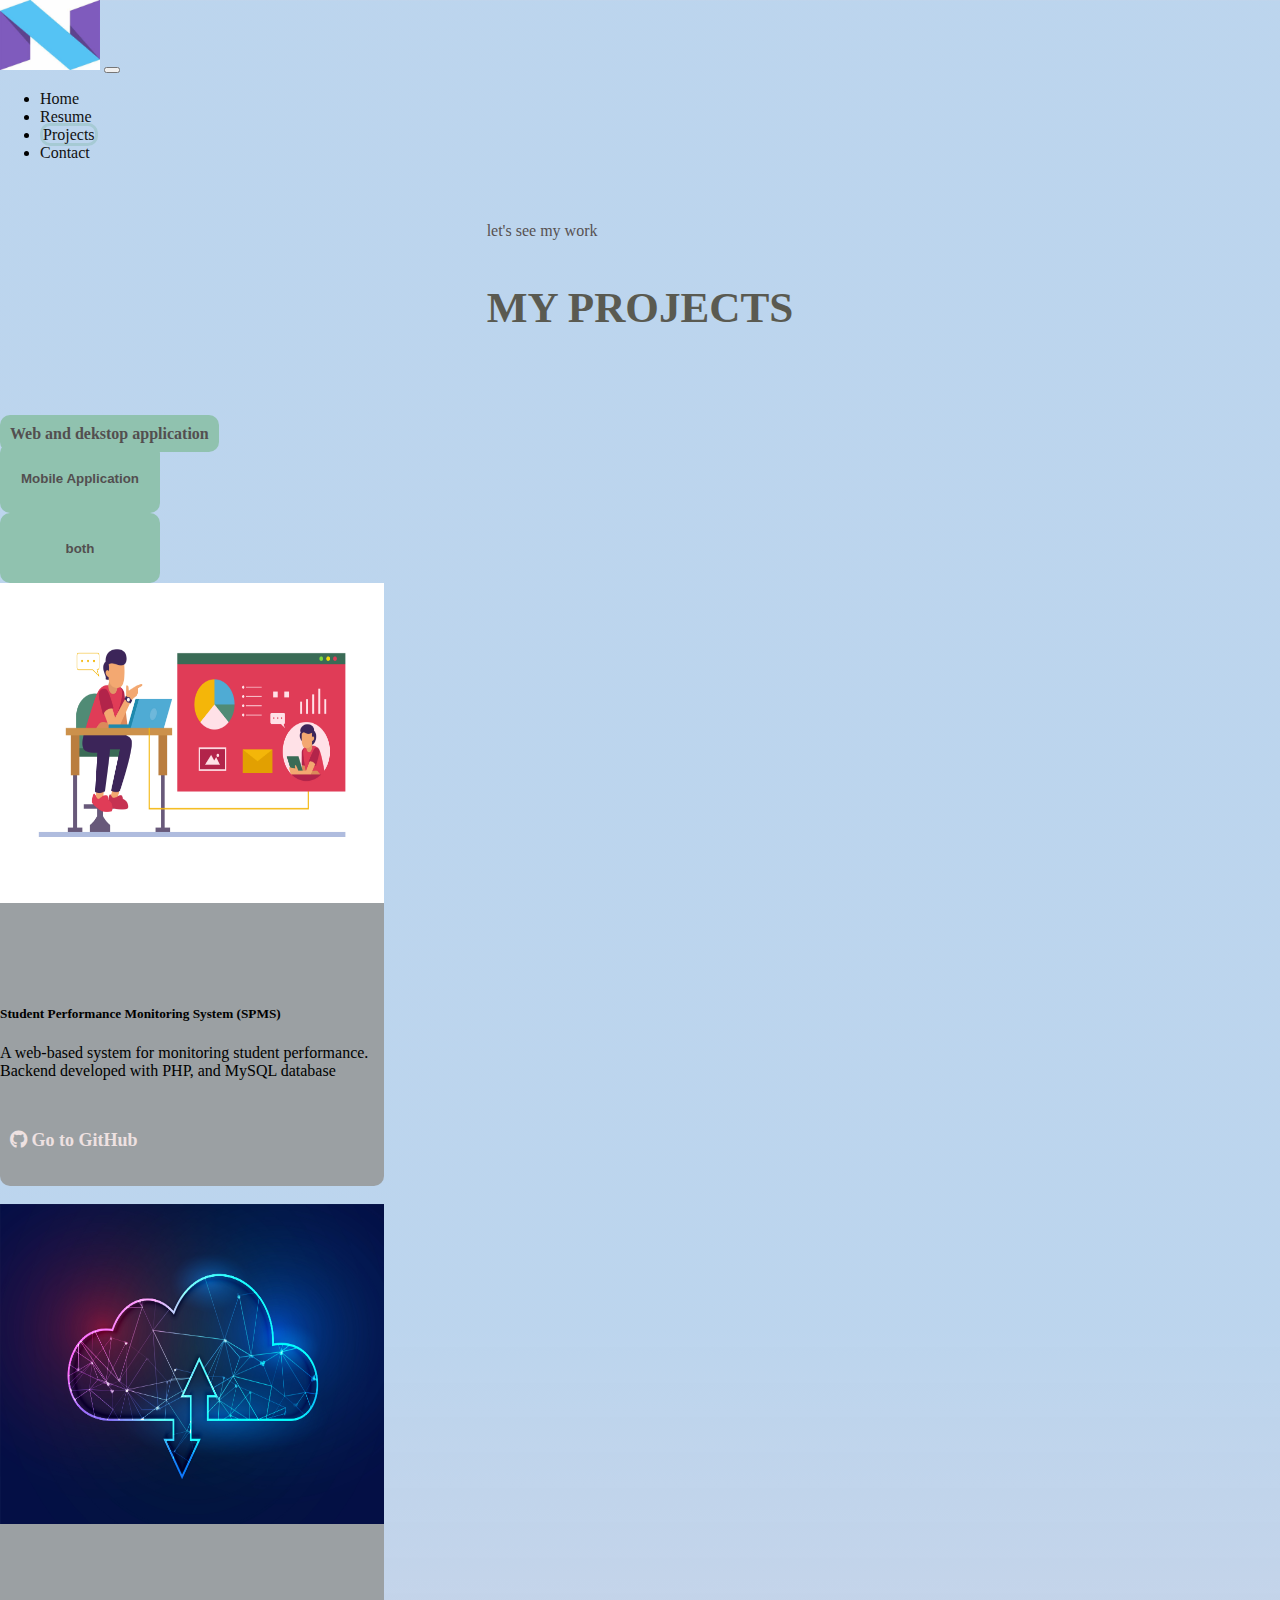
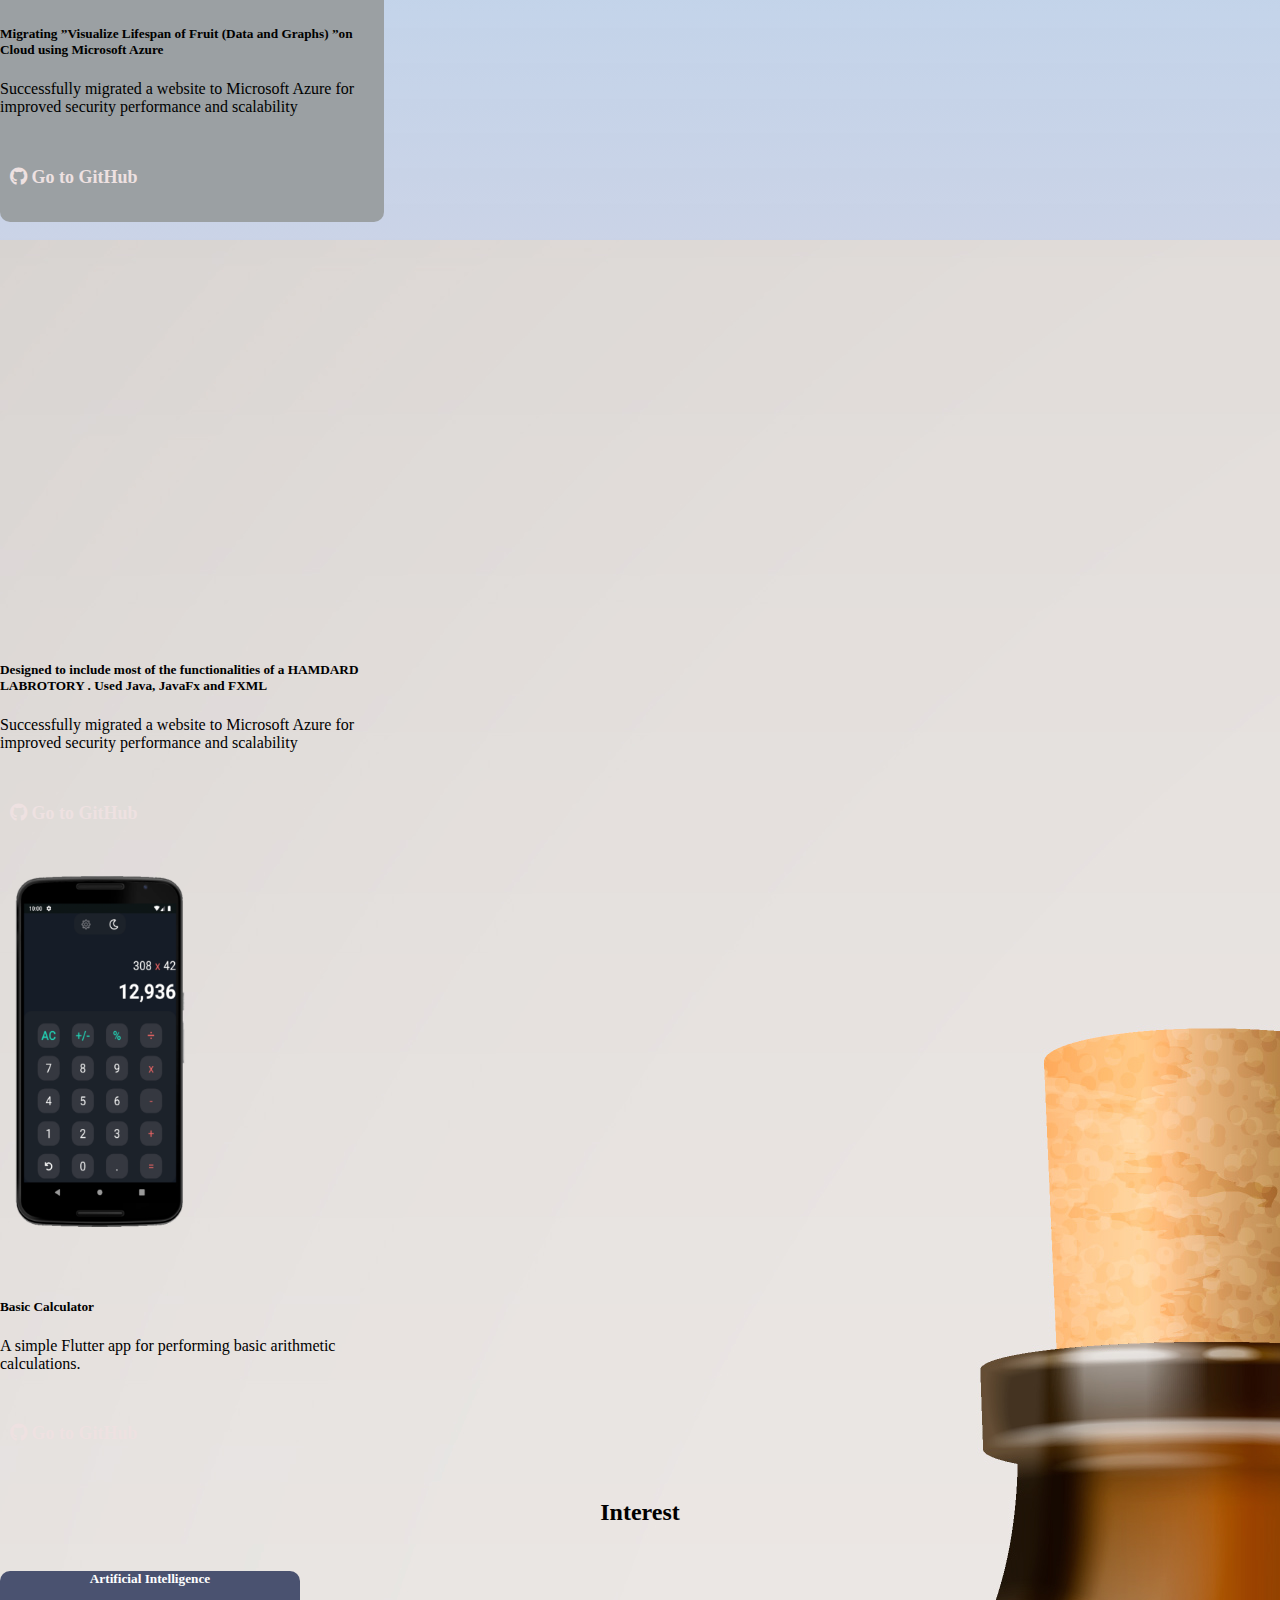
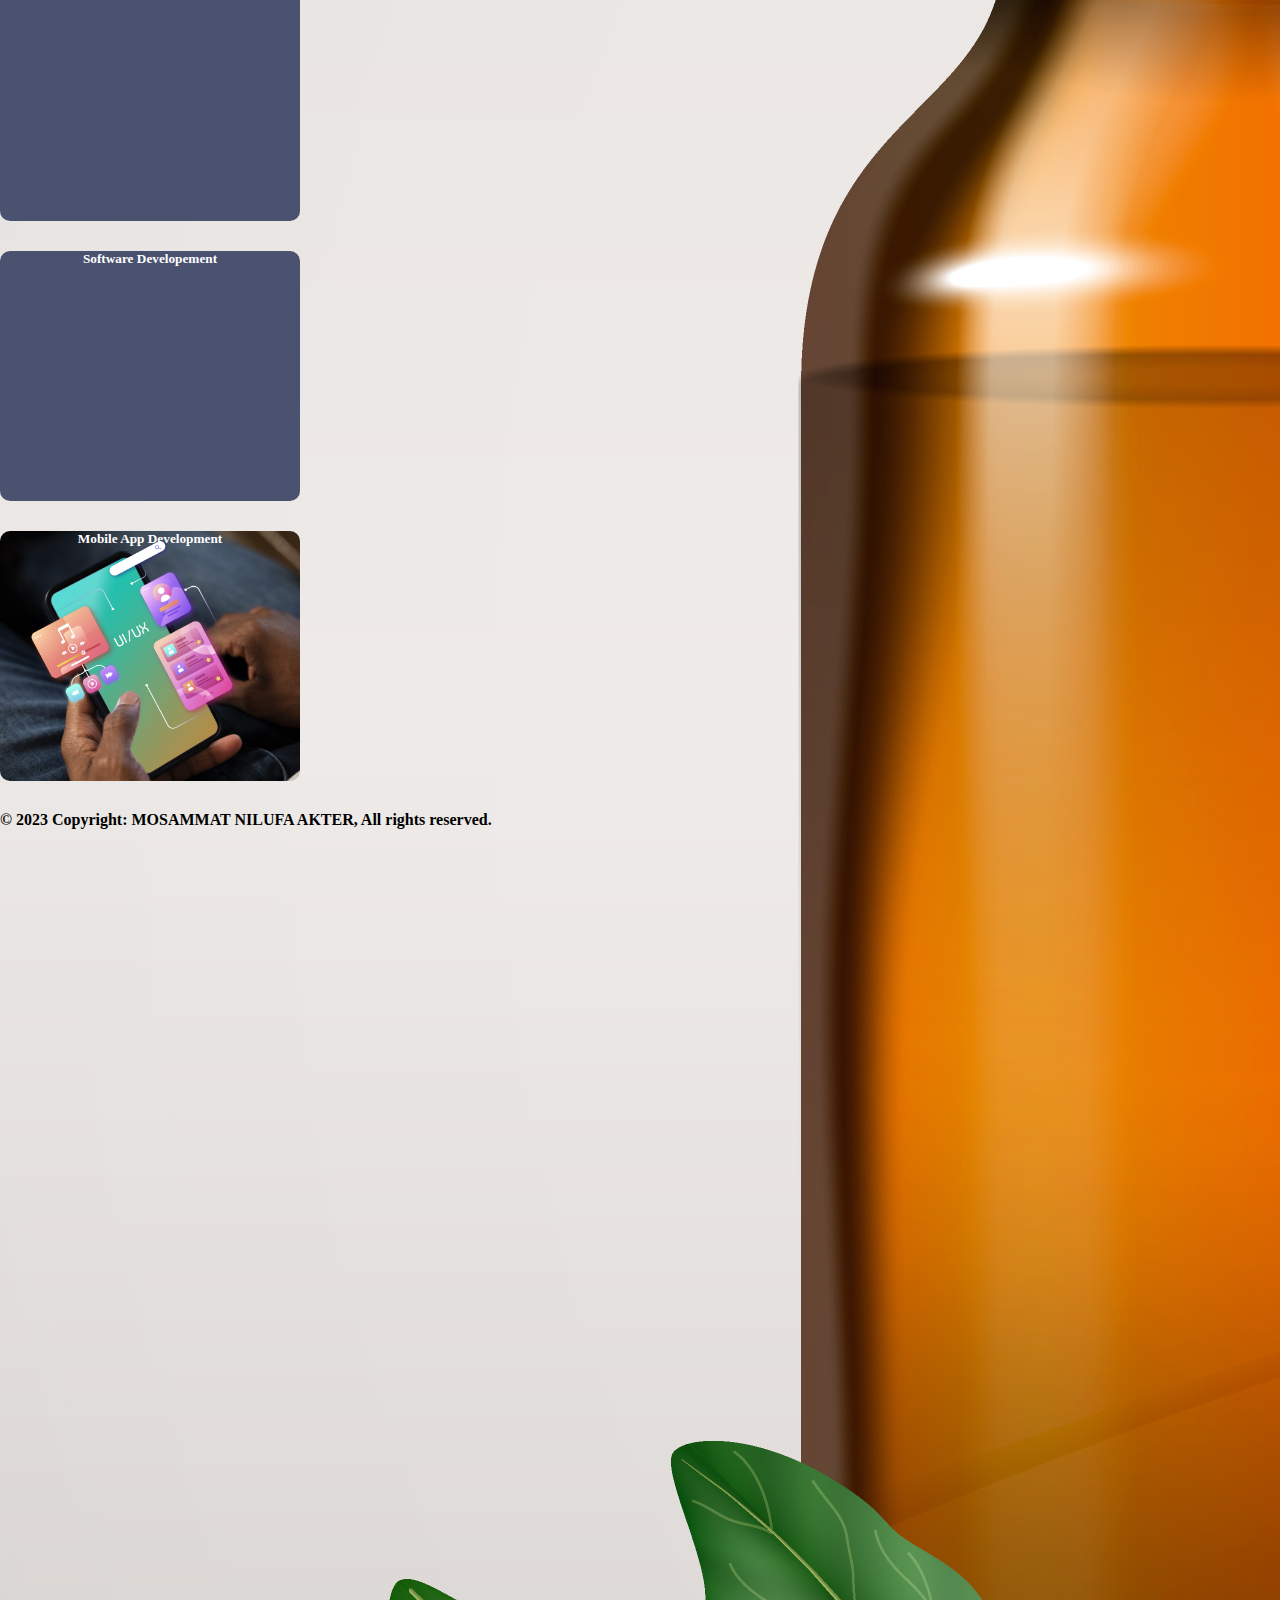
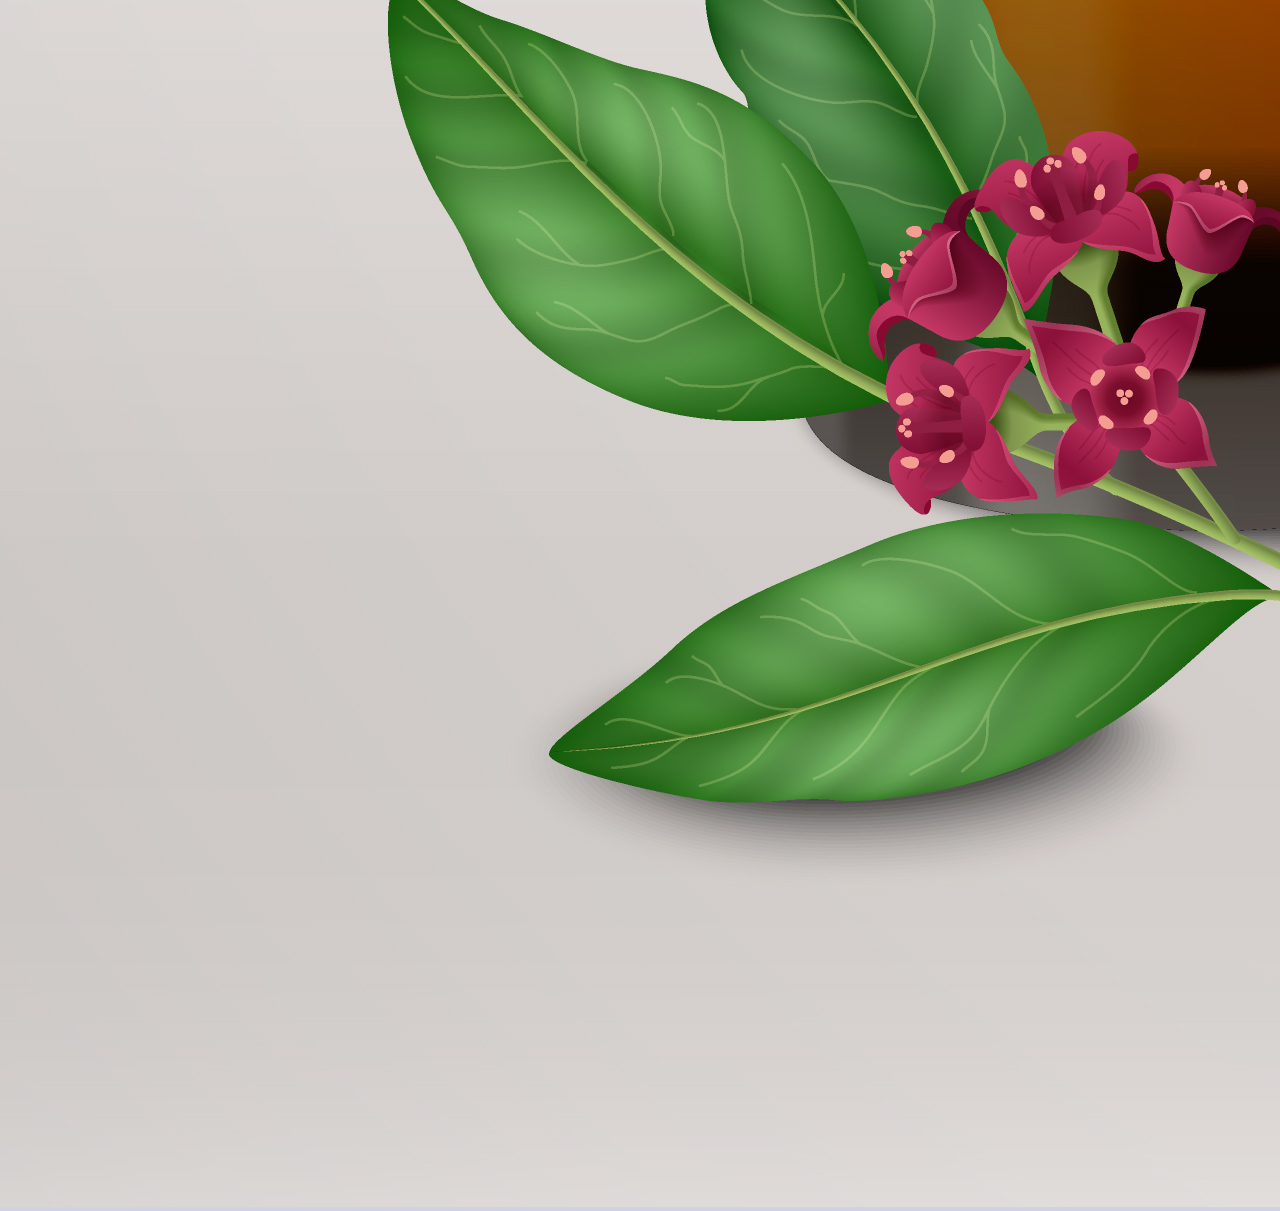
==== project.html @ e08abf22 "first commit" ====
<!doctype html>
<html lang="en">

<head>
    <!-- Required meta tags -->
    <meta charset="utf-8">
    <meta name="viewport" content="width=device-width, initial-scale=1">

    <!-- Bootstrap CSS -->
    <link href="https://cdn.jsdelivr.net/npm/bootstrap@5.0.2/dist/css/bootstrap.min.css" rel="stylesheet"
        integrity="sha384-EVSTQN3/azprG1Anm3QDgpJLIm9Nao0Yz1ztcQTwFspd3yD65VohhpuuCOmLASjC" crossorigin="anonymous">
    <link href="https://fonts.googleapis.com/css2?family=Anton&display=swap" rel="stylesheet">
    <link rel="stylesheet" href="https://cdnjs.cloudflare.com/ajax/libs/font-awesome/5.15.3/css/all.min.css">

    <link rel="stylesheet" href="https://cdnjs.cloudflare.com/ajax/libs/font-awesome/4.7.0/css/font-awesome.min.css">
    <link rel="stylesheet" href="https://cdn.jsdelivr.net/npm/bootstrap-icons@1.8.1/font/bootstrap-icons.css">
    <link rel="stylesheet" href="style.css">

    <title>MOSAMMAT NILUFA AKTER</title>
</head>

<body>
    <nav class="navbar navbar-expand-lg navbar-light bg-light ">
        <div class="container">
            <a class="navbar-brand" href="index.html">
                <img src="N.jpg" width="100" height="70" alt="">
            </a>
            <button class="navbar-toggler" type="button" data-bs-toggle="collapse"
                data-bs-target="#navbarSupportedContent" aria-controls="navbarSupportedContent" aria-expanded="false"
                aria-label="Toggle navigation"><span class="navbar-toggler-icon"></span></button>
            <div class="collapse navbar-collapse" id="navbarSupportedContent">
                <ul class="navbar-nav ms-auto mb-2 mb-lg-0 py-1 ">
                    <li class="nav-item"><a class="nav-link " href="index.html">Home</a></li>
                    <li class="nav-item"><a class="nav-link " href="resume.html">Resume</a></li>
                    <li class="nav-item"><a class="nav-link active" aria-current="page" href="#">Projects</a></li>
                    <li class="nav-item"><a class="nav-link" href="contact.html">Contact</a></li>
                </ul>
            </div>
        </div>
    </nav>
    <section id="project">
        <div class="project-heading">
            <span>let's see my work</span>
            <h3>MY projects</h3>

        </div>
    </section>
    <div class="container flex d-flex justify-content-center  ">
        <div class="container text-center flex d-flex justify-content-center ">
            <div class="row " style="width: 50%;">
                <div class="col-lg-4 col-md-12 ">
                    <a class="btn  mb-3" data-bs-toggle="collapse" href="#multiCollapseExample1" role="button"
                        aria-expanded="false" aria-controls="multiCollapseExample1">Web and dekstop application</a>
                </div>
                <div class="col-lg-4 col-md-12 ">
                    <button class="btn  mb-3" type="button" data-bs-toggle="collapse"
                        data-bs-target="#multiCollapseExample2" aria-expanded="false"
                        aria-controls="multiCollapseExample2">Mobile Application</button>
                </div>
                <div class="col-lg-4 col-md-12 ">
                    <button class="btn  mb-3" type button" data-bs-toggle="collapse" data-bs-target=".multi-collapse"
                        aria-expanded="false" aria-controls="multiCollapseExample1 multiCollapseExample2">both </button>
                </div>
            </div>
        </div>
    </div>

    <div class="container ">
        <div class="row justify-content-center">
            <div class="col-md-6 ">
                <div class="flex d-flex justify-content-center mt-2 ">
                    <div class="collapse multi-collapse p-lg-4" style="background-color: transparent;"
                        id="multiCollapseExample1">
                        <div class="card1 card-body ">
                            <div class="card" style="width: 24rem;" style="margin-bottom: 20px;">
                                <div class="d-flex align-items-center justify-content-center" style="height: 400px;">
                                    <img src="spms.jpg" class="card-img-top" style="width: 100%; height: 80%;"
                                        alt="...">
                                </div>
                                <div class="card-body">
                                    <h5 class="card-title">Student Performance Monitoring System (SPMS)</h5>
                                    <p class="card-text">A web‑based system for monitoring student
                                        performance. Backend developed with PHP, and MySQL database</p>
                                    <a href="github.com/nilufaAkter/SPMS" class="custom-btn">
                                        <span>
                                            <i class="fab fa-github"></i> Go to GitHub</span>
                                    </a>
                                </div>
                            </div>

                            <br>
                            <div class="card" style="width: 24rem; " style="margin-bottom: 20px;">
                                <div class="d-flex align-items-center justify-content-center" style="height: 400px;">
                                    <img src="cloud.jpg" class="card-img-top" style="width: 100%; height: 80%;"
                                        alt="...">
                                </div>
                                <div class="card-body">
                                    <h5 class="card-title">Migrating ”Visualize Lifespan of Fruit (Data and Graphs) ”on
                                        Cloud using Microsoft Azure</h5>
                                    <p class="card-text">Successfully
                                        migrated a website to Microsoft Azure for improved security performance and
                                        scalability</p>
                                    <a href="github.com/nilufaAkter" class="custom-btn">
                                        <span>
                                            <i class="fab fa-github"></i> Go to GitHub</span>
                                    </a>
                                </div>

                            </div>
                            <br>
                            <div class="card" style="width: 24rem; " style="margin-bottom: 20px;">
                                <div class="d-flex align-items-center justify-content-center" style="height: 400px;">
                                    <img src="hamdard (2).jpg" class="card-img-top"
                                        alt="...">
                                </div>
                                <div class="card-body">
                                    <h5 class="card-title">Designed to include most of the functionalities of a HAMDARD LABROTORY .
                                       Used Java, JavaFx and FXML</h5>
                                    <p class="card-text">Successfully
                                        migrated a website to Microsoft Azure for improved security performance and
                                        scalability</p>
                                    <a href="github.com/nilufaAkter" class="custom-btn">
                                        <span>
                                            <i class="fab fa-github"></i> Go to GitHub</span>
                                    </a>
                                </div>

                            </div>
                            <br>
                           
                        </div>

                    </div>

                </div>
            </div>



            <div class="col-md-6 ">
                <div class="flex d-flex justify-content-center mt-2 ">
                    <div class="collapse multi-collapse p-lg-4" id="multiCollapseExample2">
                        <div class="card1 card-body ">
                            <div class="card " style="width: 24rem;" style="margin-bottom: 20px;"">
                                <div class=" d-flex align-items-center justify-content-center" style="height: 400px;">
                                <img src="calc.png" class="card-img-top" style="width: 200px; height: auto;" alt="...">
                            </div>
                            <div class="card-body">
                                <h5 class="card-title">Basic Calculator</h5>
                                <p class="card-text">A simple Flutter app for performing basic arithmetic
                                    calculations.
                                </p>
                                <a href="github.com/nilufaAkter/Basic_calculator" class="custom-btn">
                                    <span>
                                        <i class="fab fa-github"></i> Go to GitHub</span>
                                </a>
                            </div>
                        </div>

                    </div>
                </div>
            </div>
        </div>
    </div>
    </div>
    


    <div class="container mt-2">
        <h2 style="text-align:center"><b>Interest</b></h2>
        <div class="about-border"></div>
        <div class="row ">
            <div class="col-lg-4" sty>
                <div class="single-info align-items-center d-flex justify-content-center"
                    style="background-image: url('ai.jpg'); background-size:cover; background-repeat:no-repeat">
                    <h5 style="color: white; text-align:center">Artificial Intelligence</h3>
                </div>
            </div>
            <div class="col-lg-4">
                <div class="single-info align-items-center d-flex justify-content-center"
                    style="background-image: url('software.jpg'); background-size:cover; background-repeat:no-repeat">
                    <h5 style="color: white;">Software Developement</h3>
                </div>
            </div>
            <div class="col-lg-4 ">
                <div class="single-info align-items-center d-flex justify-content-center "
                    style="background-image: url('mobile.jpg'); background-size:cover; background-repeat:no-repeat">
                    <h5 style="color: white;">Mobile App Development</h3>

                </div>
            </div>
        </div>
    </div>


    </div>

    <div>
        <footer class="page_footer font-small pt-4" style="background-color: rgb(175, 162, 162);">
            <div class="text-center py-3 text-black">
                <b>&copy 2023 Copyright: MOSAMMAT NILUFA AKTER, All rights reserved.</b>

            </div>


            <script src="https://cdn.jsdelivr.net/npm/bootstrap@5.0.2/dist/js/bootstrap.bundle.min.js"
                integrity="sha384-MrcW6ZMFYlzcLA8Nl+NtUVF0sA7MsXsP1UyJoMp4YLEuNSfAP+JcXn/tWtIaxVXM"
                crossorigin="anonymous"></script>


</body>

</html>
---- style.css ----
body {
    background: linear-gradient(to bottom, #a3c5e7b9 33%, #ffcccc 94%);
    margin : auto;
  }
  li a:hover {
    background-color:rgba(212, 221, 233, 0.863);
    border-radius: 5px;
  }
  .box{
    border-radius: 30px !important;
  }
  .active {
    
    border-style: solid; 
    border-color: rgba(165, 202, 211, 0.979);  
    border-radius: 10px;}

    .home_container {
        margin-top: 5%;
        margin-left: 20%;
        margin-right: 20%;
        background-size: cover;
        border-color: whitesmoke;
        border-radius: 3%;
        height: auto;
        width: 60%;
        display: flex;
        justify-content: space-between;
        align-items: center;
        flex-direction: row;
        padding: 20px;
    }
    
    .home_container:hover {
        filter: drop-shadow(8px 8px 10px rgb(160, 173, 175));
    }
    
    #intro {
        width: 50%;
    }
    
    #self {
        width: 40%;
        text-align: center;
    }
    
    #self img {
        max-width: 100%; /* Adjust the max-width as needed to make the image smaller */
        border-radius: 100%;
    }
    
    #text {
        padding-top: 5%;
        color: black;
        width: 100%;
    }
    .section{
        position: relative;
        width: 100%;
        height: 450px;
        display: flex;
        align-items: center;
        justify-content: center;
        overflow: hidden;
    }
    .px-5:hover {
        background-color: rgb(168, 173, 202) !important; /* Replace with your desired color code */
        border-radius: 10px;
        transform: scale(1.10);
        color: beige;
      }
      
      #project{
        display: flex;
        justify-content: center;
        align-items: center;
        flex-direction: column;
        margin: 50px 0px;
      }
      .project-heading{
        margin-top: 10px;
        display: flex;
        flex-direction: column;
      }
      .project-heading h3{
        font-size: 2.7rem;
        font-weight: 600;
        text-transform: uppercase;
        color: rgb(90, 90, 81);
      }
      .project-heading span{
        color: rgb(87, 81, 81);
      }
      .card{
        
        background-color: rgb(155, 160, 163);
       
        border: none;
        border-radius: 10px;
      }
      
    .btn {
    background-color:rgb(144, 194, 175);
  color: #534f4f; /* Text color for good contrast */
  border: none;
  padding: 10px ;
  border-radius: 10px;
  cursor: pointer;
  transition: background-color 0.3s;
  width: 160px; /* Set a fixed width for the button */
  height: 70px; 
  font-weight: 600;
    
    }

    .btn:hover {
       /* Change to the desired background color on hover */
      
    }

    .btn:active {
        background-color: #888 /* A different soothing color when pressed */
      }
      .custom-btn {
        display: inline-flex; /* Display as a flex container */
        align-items: center; /* Align items vertically (in the center) */
        
        color: #eee1e1; /* Text color for good contrast */
        border: none;
        padding: 10px ; /* Adjust padding to your liking */
        border-radius: 10px;
        cursor: pointer;
        transition: background-color 0.3s;
        width: 160px; /* Set a fixed width for the button */
        height: 70px;
        font-weight: 600;
        
        font-size: 18px; 
        text-decoration: none; /* Remove default underline for links */
        text-align: center;
    }
    
    
    .box2 {
      background-color: rgba(0,0,0,.5);
      color: #fff;
    }
    .single-info {
 
      margin-bottom: 30px;
      text-align: center;
      background: #4a5270;
      position: relative;
      border-radius: 10px;
      height: 250px;
      width: 300px;
    }
    .about-border {
      display: block;
      width: 80px;
      height: 3px;
      background: #805917;
      margin: 20px auto;
    }
    
    a{
      text-decoration: none;
      color: #111;
    }
    .badge {
      display: inline-block;
      font-size: .75em;
      font-weight: 700;
      line-height: 1;
      color: #fff;
      text-align: center;
      border-radius: 0.25rem;
    }
    
    .fw-400 {
      font-weight: 400 ;
    }
    .text-2 {
      font-size: 14px ;
      font-size: 0.875rem ;
    }
    .footer-top {
      text-align: center;
  }
  
  .social-icons {
      list-style: none;
      padding: 0;
  }
  
  .social-icons li {
      display: inline-block;
      margin: 0 10px;
  }
  
  .social-icons a {
      display: contents;
  }
  
  .social-icons a img {
      width: 50px;
      /* Set the width to 20px for the social media icons */
  }
  .box:hover {
    background: linear-gradient(
          45deg,
          rgba(126, 165, 201, 0.5),
          rgba(228, 147, 147, 0.5) 100%
        );
    border-radius: 10px;
    transform: scale(1.05);
  }
  .btn1 {
    background-color: #abcdef; /* Use your soothing background color */
    color: #fff; /* Text color */
    padding: 10px 20px; /* Adjust padding as needed */
    border: 10px;
    border-radius: 20px; /* Rounded corners */
    text-align: center;
    text-decoration: none;
    display: inline-block;
    font-size: 16px;
    cursor: pointer;
  }
  
  .btn1:hover {
    background-color: #789012; /* Change color on hover */
  }
  
  
  
  .hero {
    display: flex;
    align-items: center;
    justify-content: center;
    height: 20vh;
    background-color: #e9d9d9;
    border-radius: 30px;
}

.music {
    display: flex;
    align-items: center;
    text-align: center;
}

#playPauseBtn {
    cursor: pointer;
    max-width: 90px;
    height: auto; /* Make the height adjust automatically to maintain aspect ratio */
    margin-right: 10px; /* Add margin to separate play/pause button and song info */
}

#songInfo {
    font-size: 20px;
    font-weight: 600;
}

#songName,
#artistName {
    margin: 0; /* Remove default margin */
}

/* Media query for medium screens */
@media (max-width: 768px) {
    #playPauseBtn {
        max-height: 60px; /* Adjust the max-height for medium screens */
    }
}

/* Media query for small screens */
@media (max-width: 576px) {
    #playPauseBtn {
        max-height: 40px; /* Adjust the max-height for small screens */
    }
}
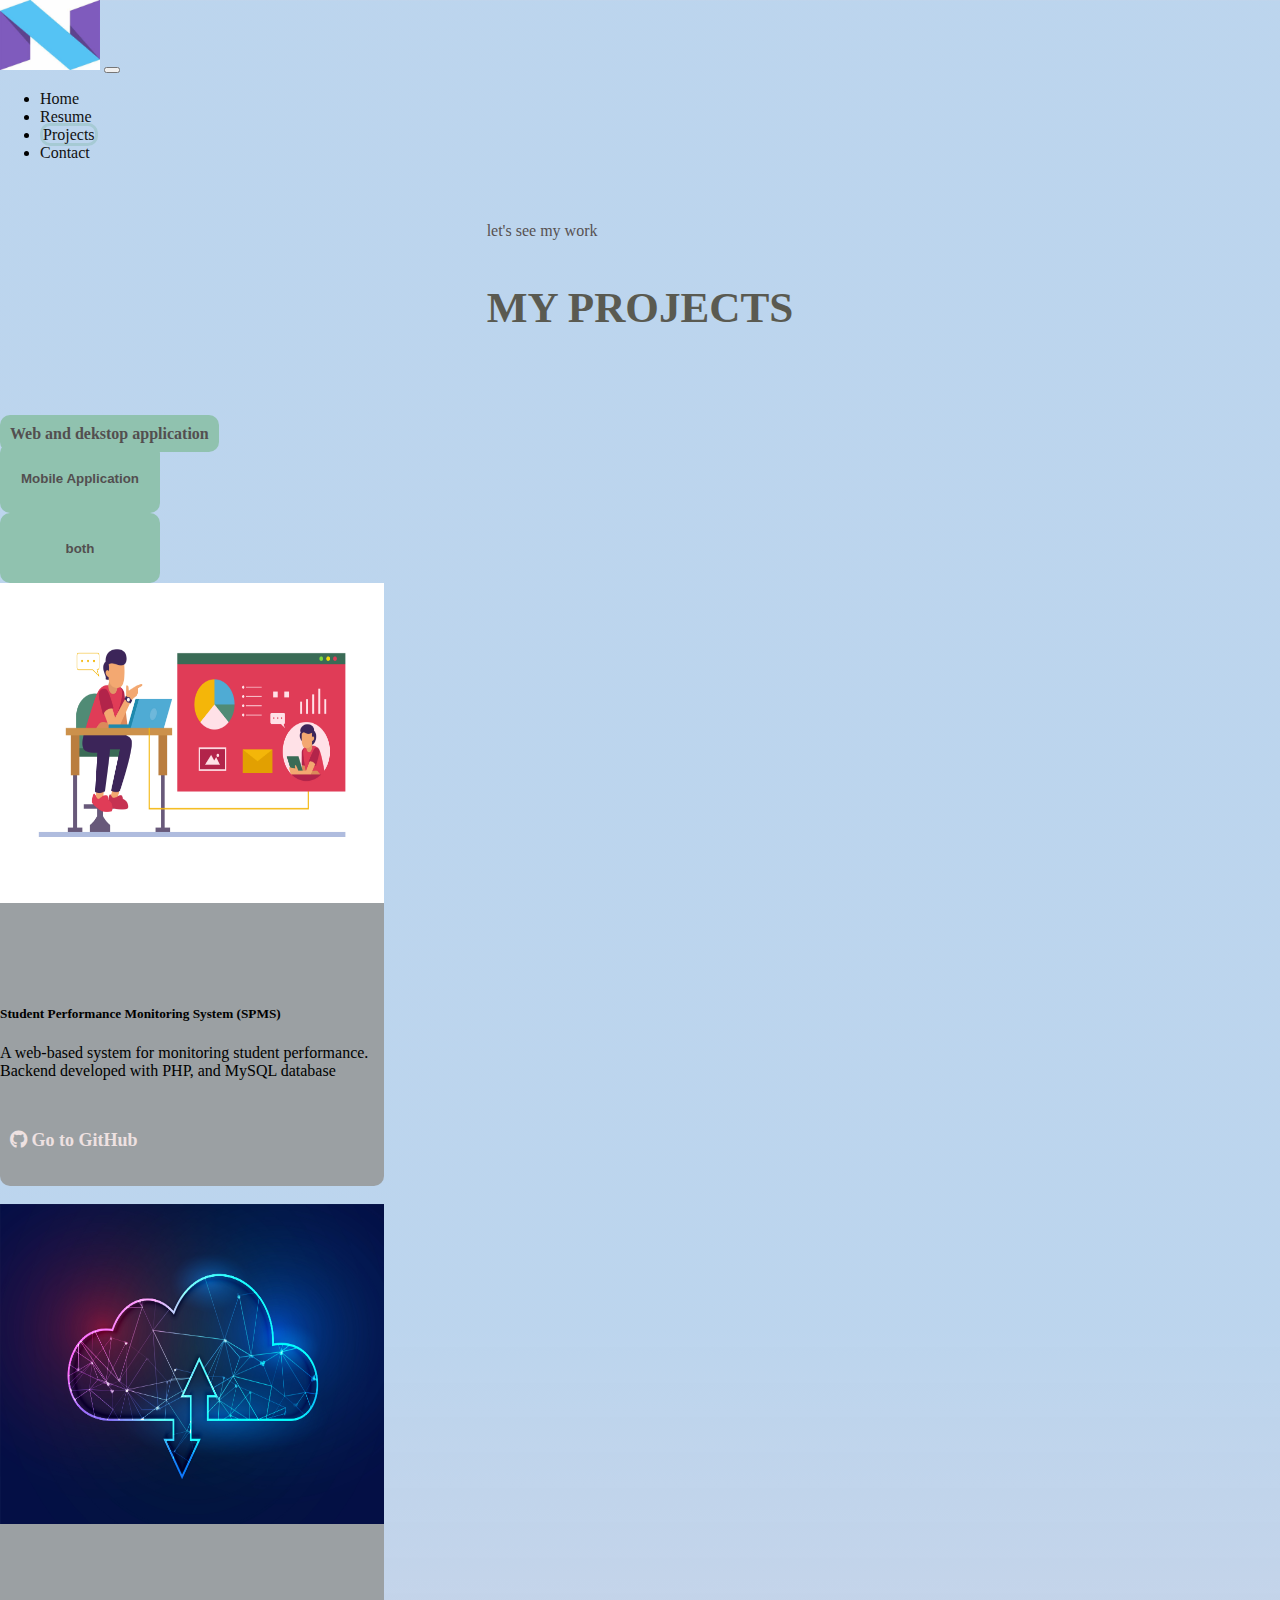
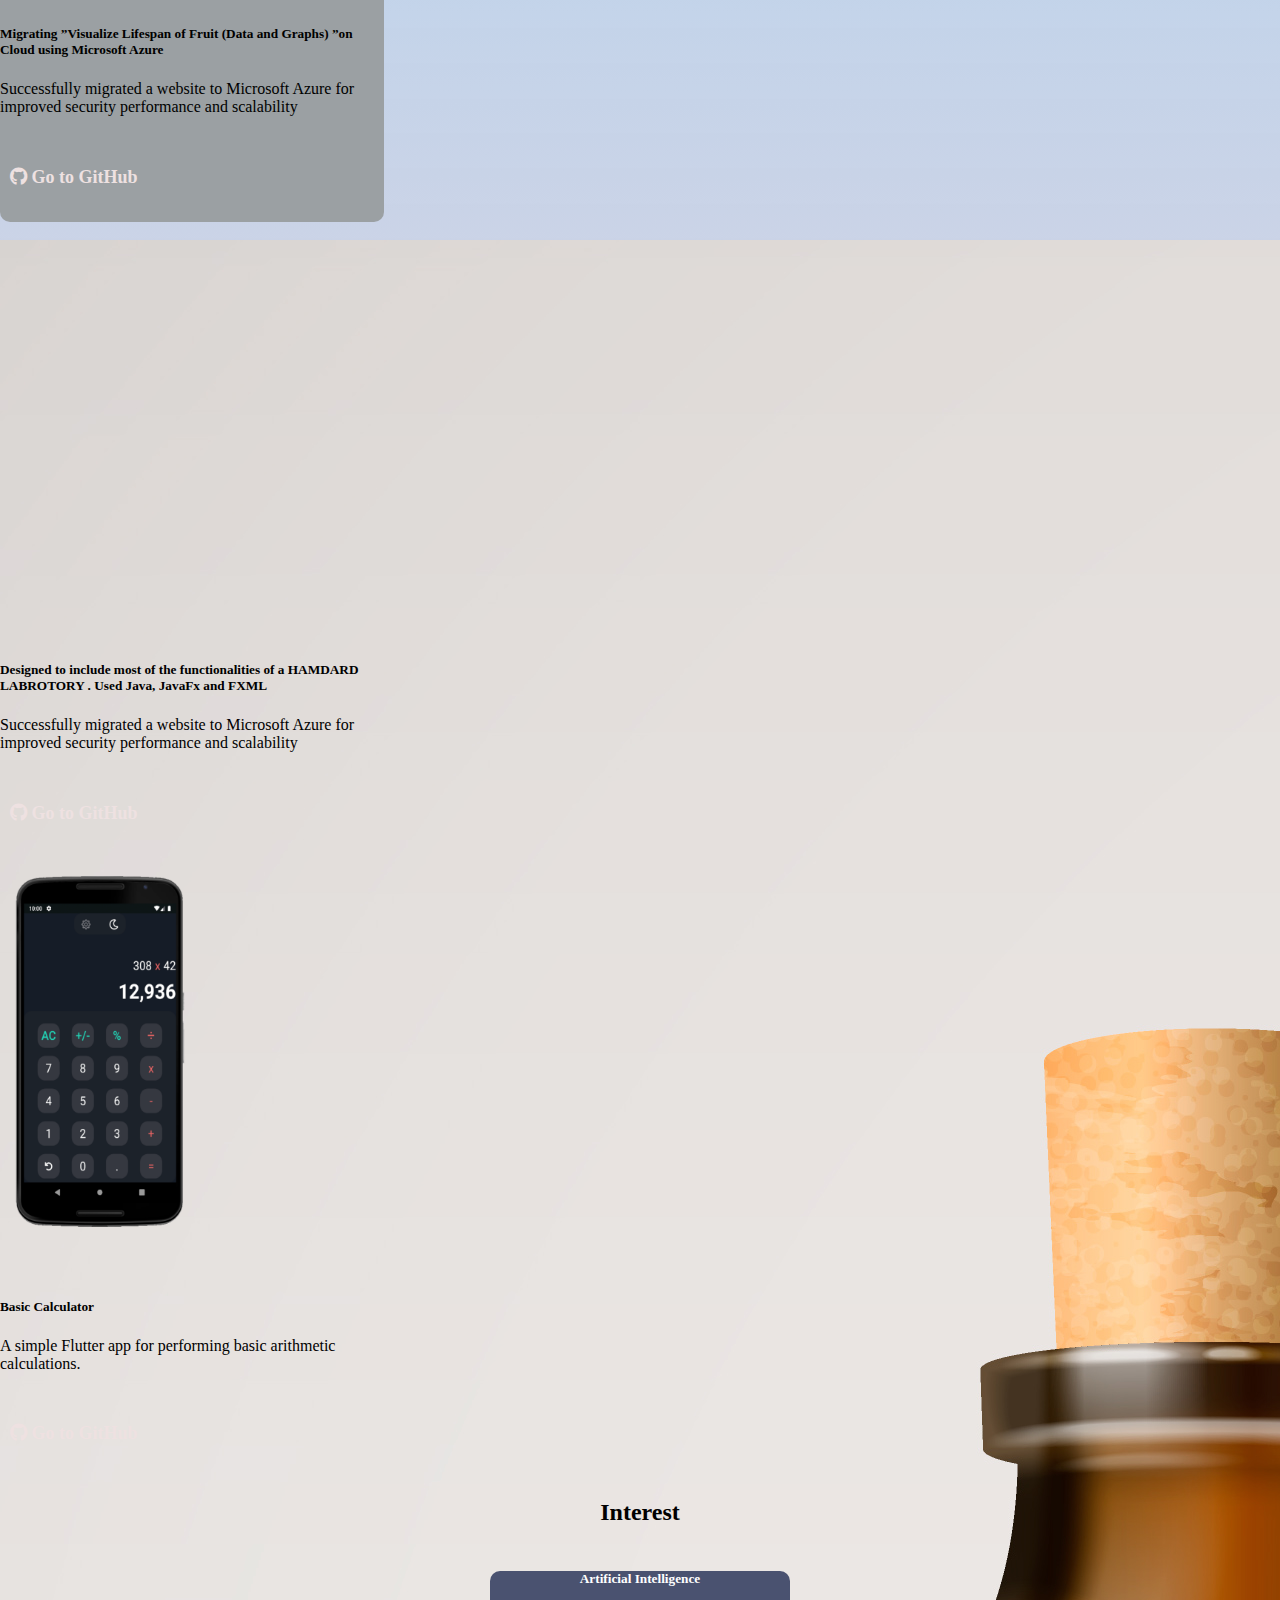
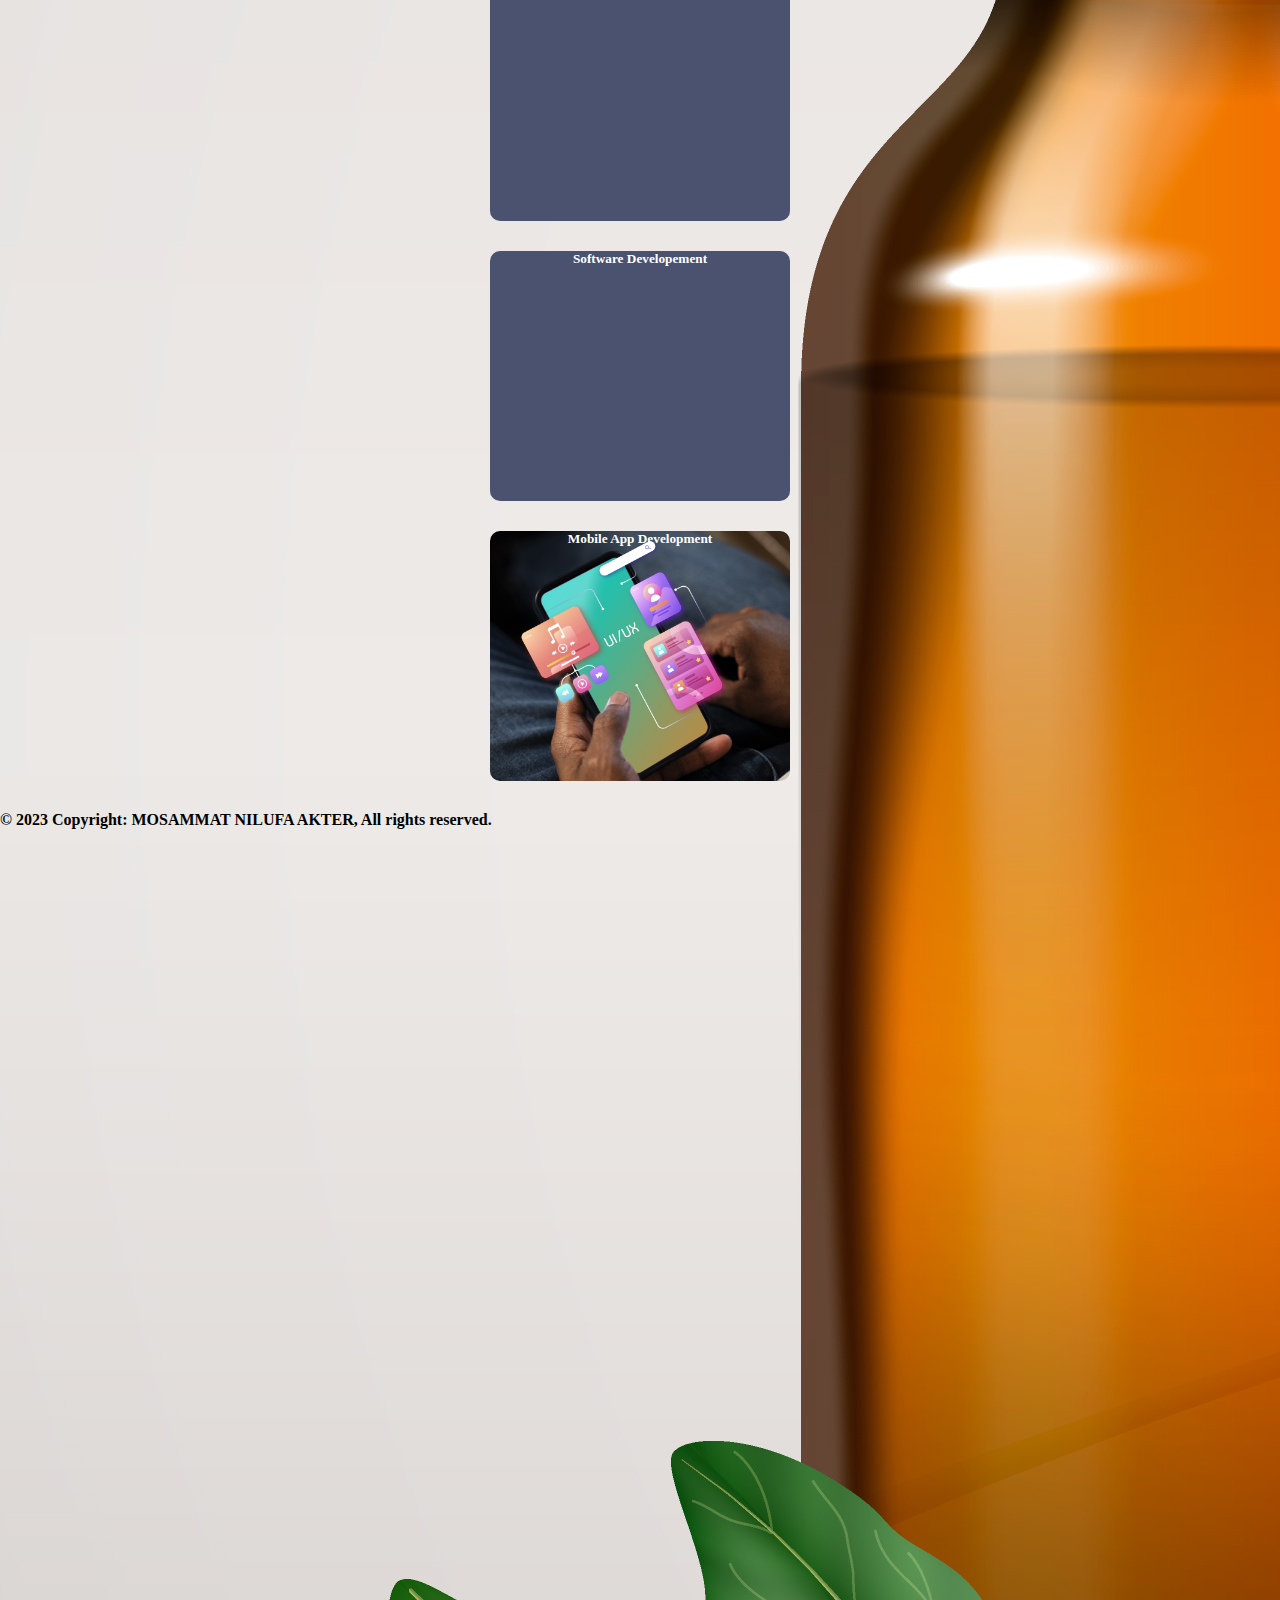
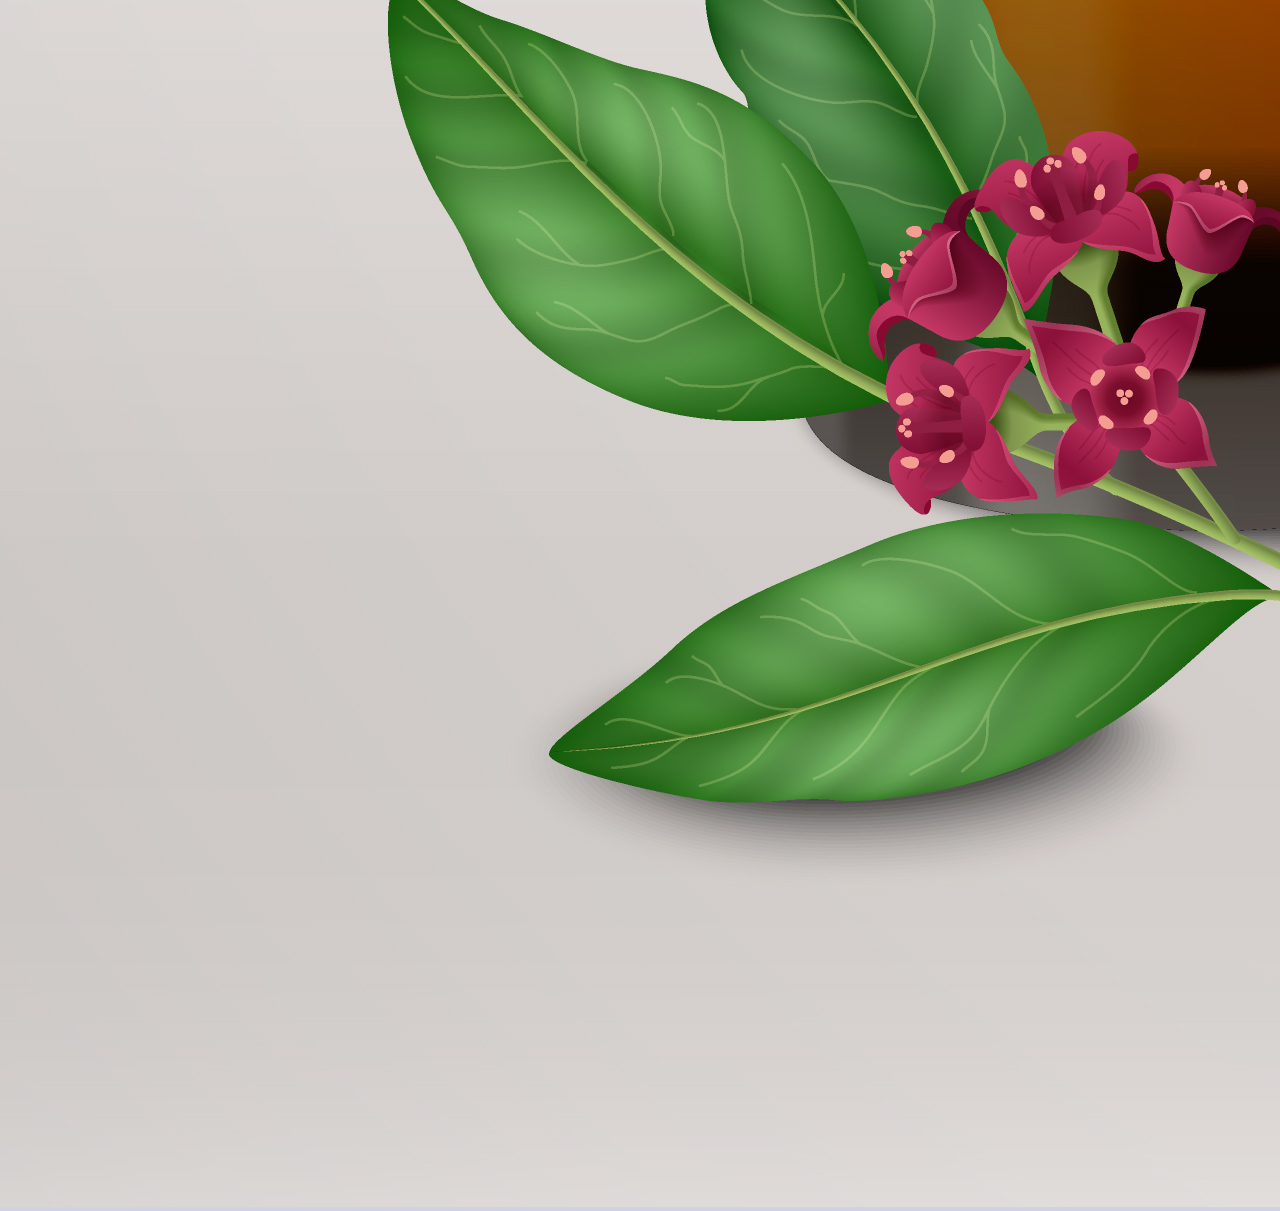
==== commit e6f0c616: "changes" ====
--- a/project.html
+++ b/project.html
@@ -166,10 +166,10 @@
     
 
 
-    <div class="container mt-2">
+    <div class="container mt-2 justify-content-center">
         <h2 style="text-align:center"><b>Interest</b></h2>
         <div class="about-border"></div>
-        <div class="row ">
+        <div class="row justify-content-center">
             <div class="col-lg-4" sty>
                 <div class="single-info align-items-center d-flex justify-content-center"
                     style="background-image: url('ai.jpg'); background-size:cover; background-repeat:no-repeat">
--- a/style.css
+++ b/style.css
@@ -16,20 +16,49 @@
     border-radius: 10px;}
 
     .home_container {
-        margin-top: 5%;
-        margin-left: 20%;
-        margin-right: 20%;
-        background-size: cover;
-        border-color: whitesmoke;
-        border-radius: 3%;
-        height: auto;
-        width: 60%;
-        display: flex;
-        justify-content: space-between;
-        align-items: center;
-        flex-direction: row;
-        padding: 20px;
-    }
+      margin-top: 5%;
+      margin-left: 20%;
+      margin-right: 20%;
+      background-size: cover;
+      border-color: whitesmoke;
+      border-radius: 3%;
+      height: auto;
+      width: 65%;
+      display: flex;
+      justify-content: space-between;
+      align-items: center;
+      flex-direction: row;
+      padding: 20px;
+  }
+  
+  #self {
+      width: 40%;
+      text-align: center;
+  }
+  
+  #self img {
+      max-width: 100%; /* Adjust the max-width as needed to make the image smaller */
+      border-radius: 100%;
+  }
+  
+  @media (max-width: 768px) {
+      .home_container {
+          width: 100%;
+          margin-left: 10%;
+          margin-right: 0;
+      }
+  
+      #self {
+          width: 80%; /* Adjust the width as needed for smaller screens */
+      }
+  
+      #self img {
+          max-width: 80%; /* Adjust the max-width for smaller screens */
+      }
+  }
+  
+
+
     
     .home_container:hover {
         filter: drop-shadow(8px 8px 10px rgb(160, 173, 175));
@@ -39,15 +68,7 @@
         width: 50%;
     }
     
-    #self {
-        width: 40%;
-        text-align: center;
-    }
-    
-    #self img {
-        max-width: 100%; /* Adjust the max-width as needed to make the image smaller */
-        border-radius: 100%;
-    }
+    
     
     #text {
         padding-top: 5%;
@@ -146,15 +167,15 @@
       color: #fff;
     }
     .single-info {
- 
-      margin-bottom: 30px;
+      margin: 0 auto 30px; /* Updated margin to include auto for horizontal centering */
       text-align: center;
       background: #4a5270;
       position: relative;
       border-radius: 10px;
       height: 250px;
       width: 300px;
-    }
+  }
+  
     .about-border {
       display: block;
       width: 80px;
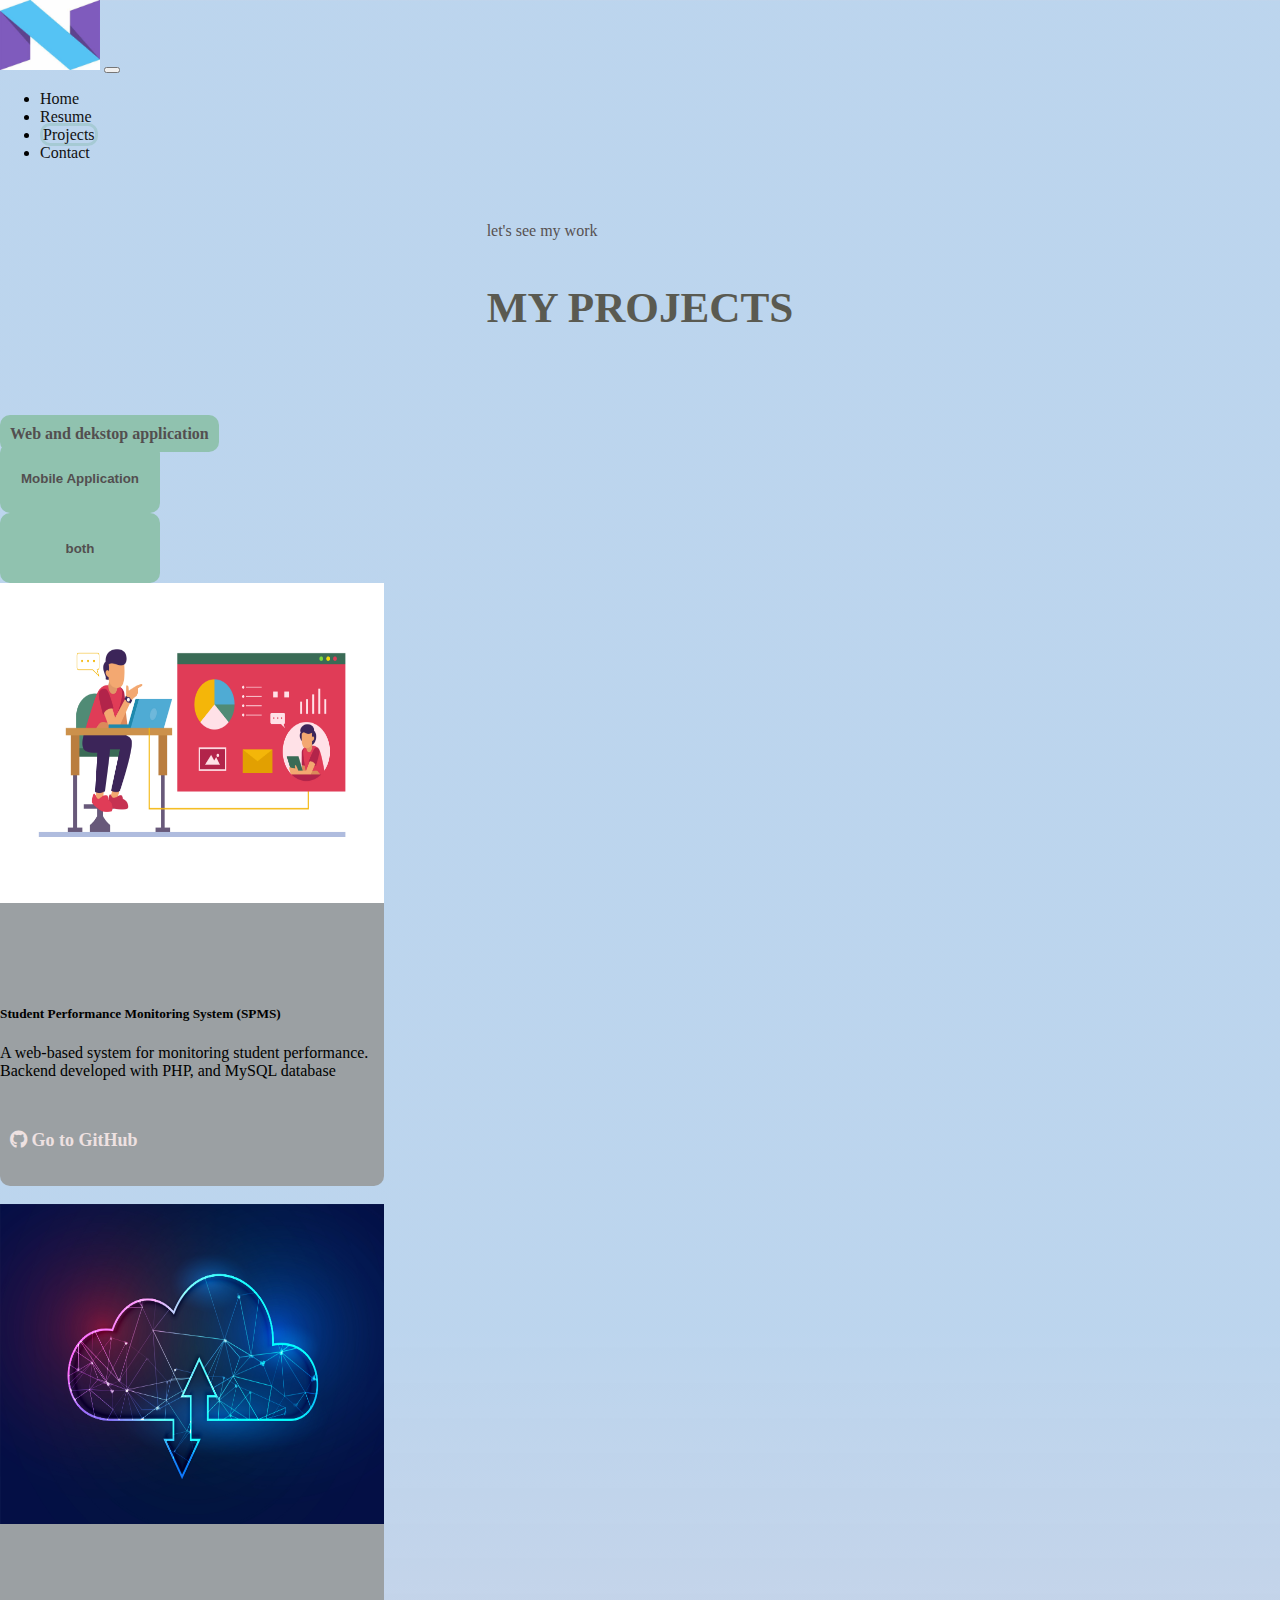
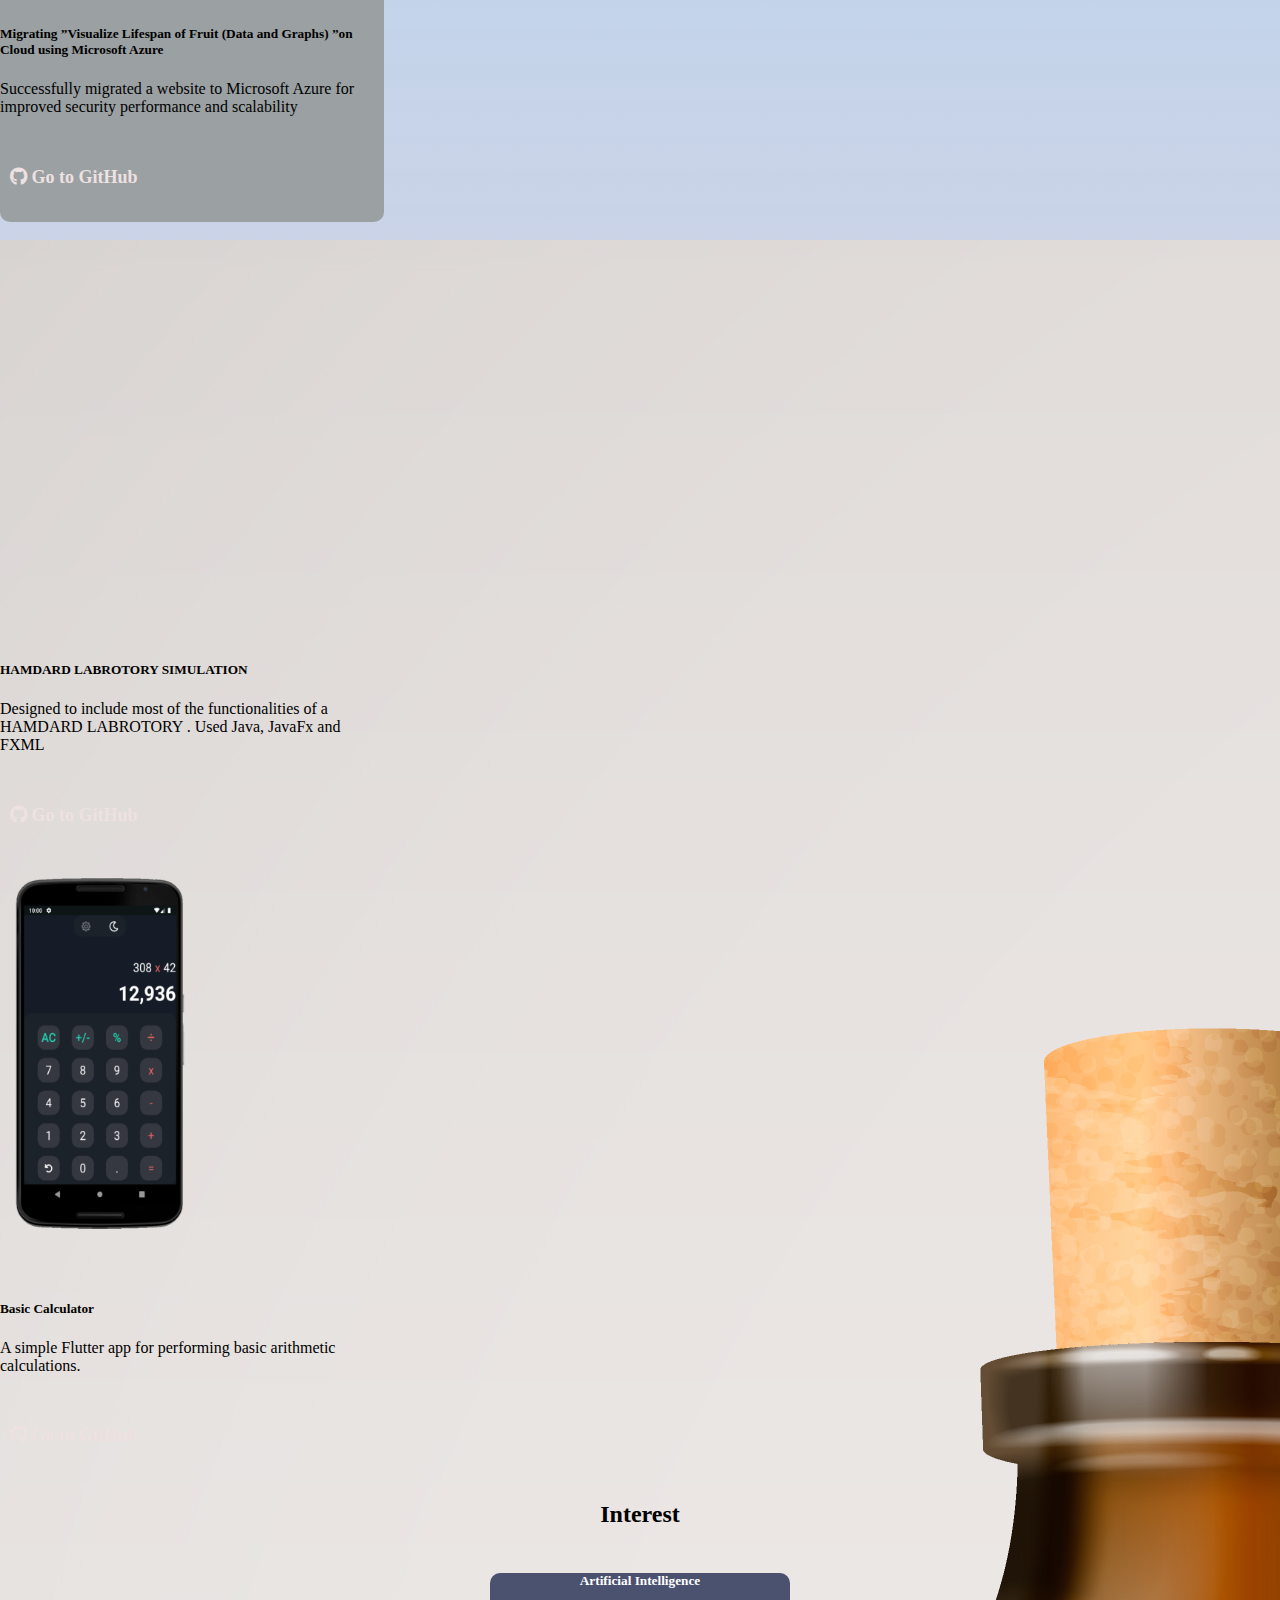
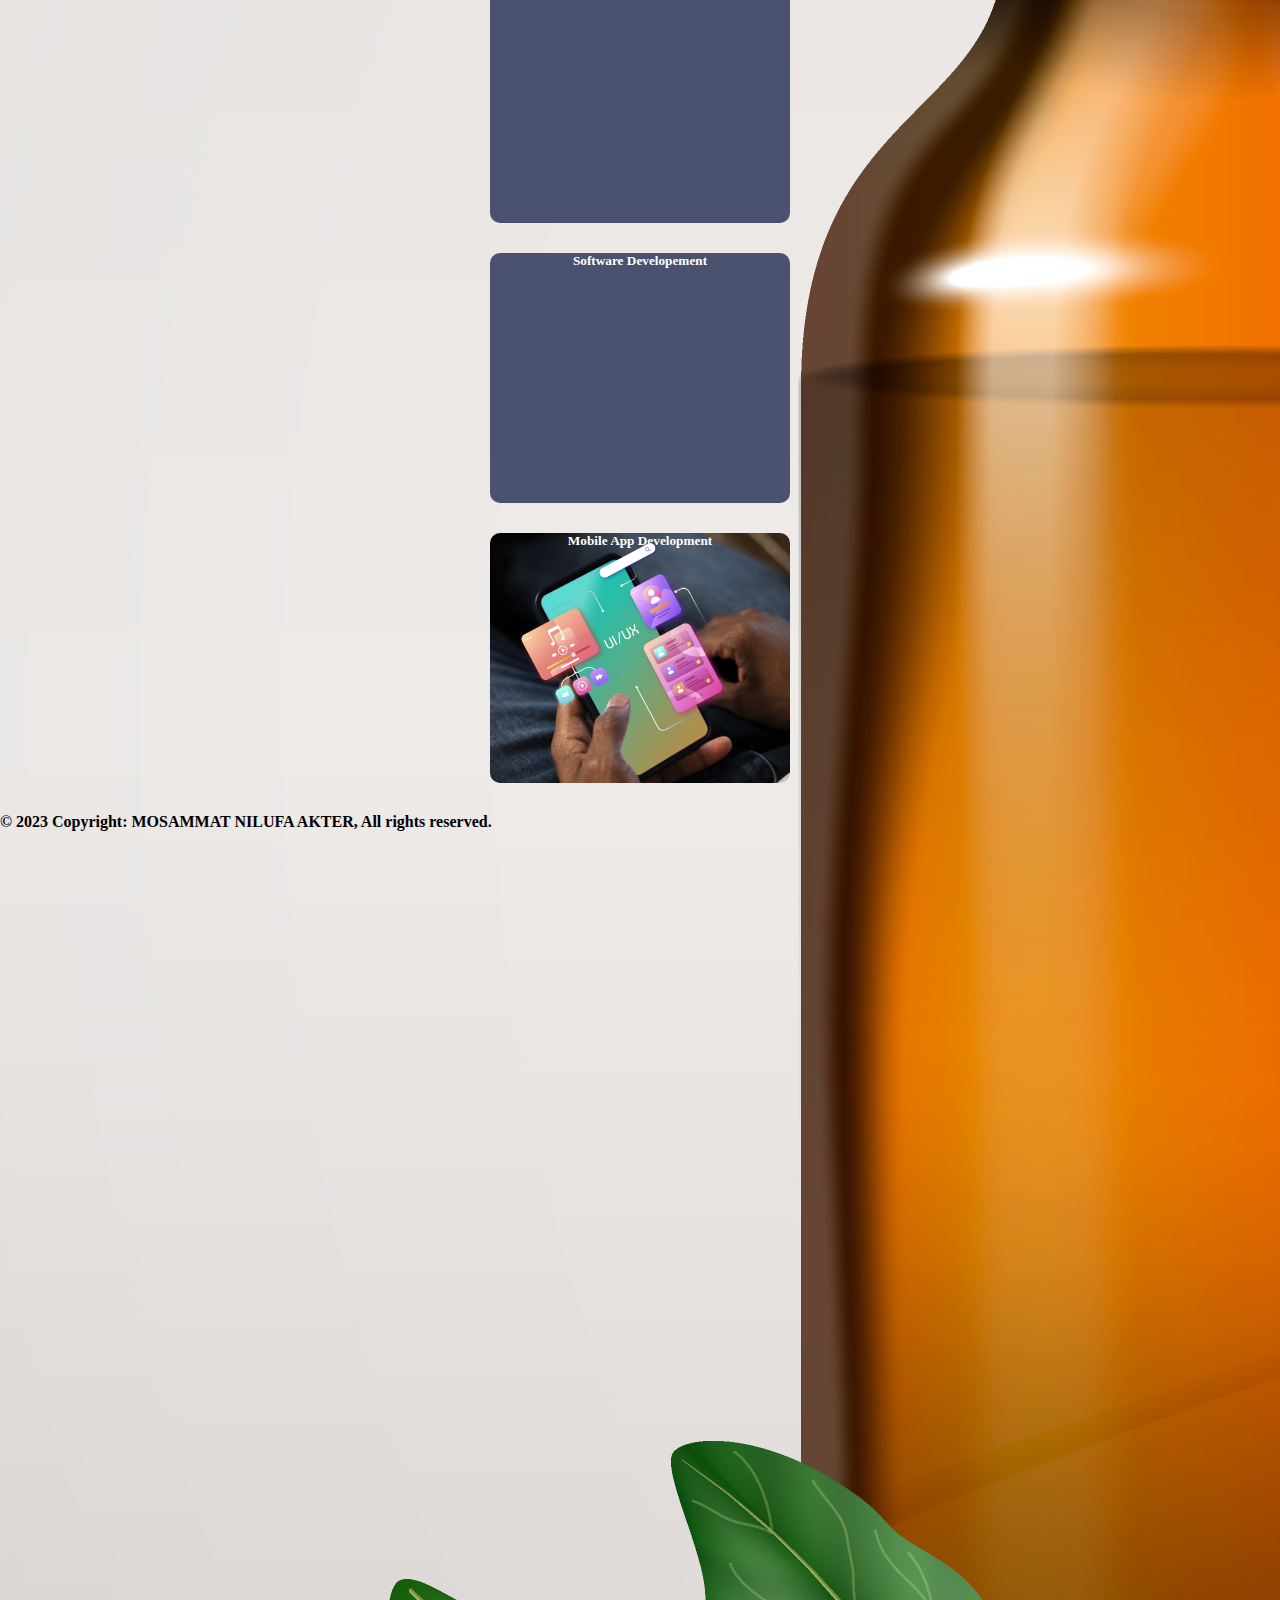
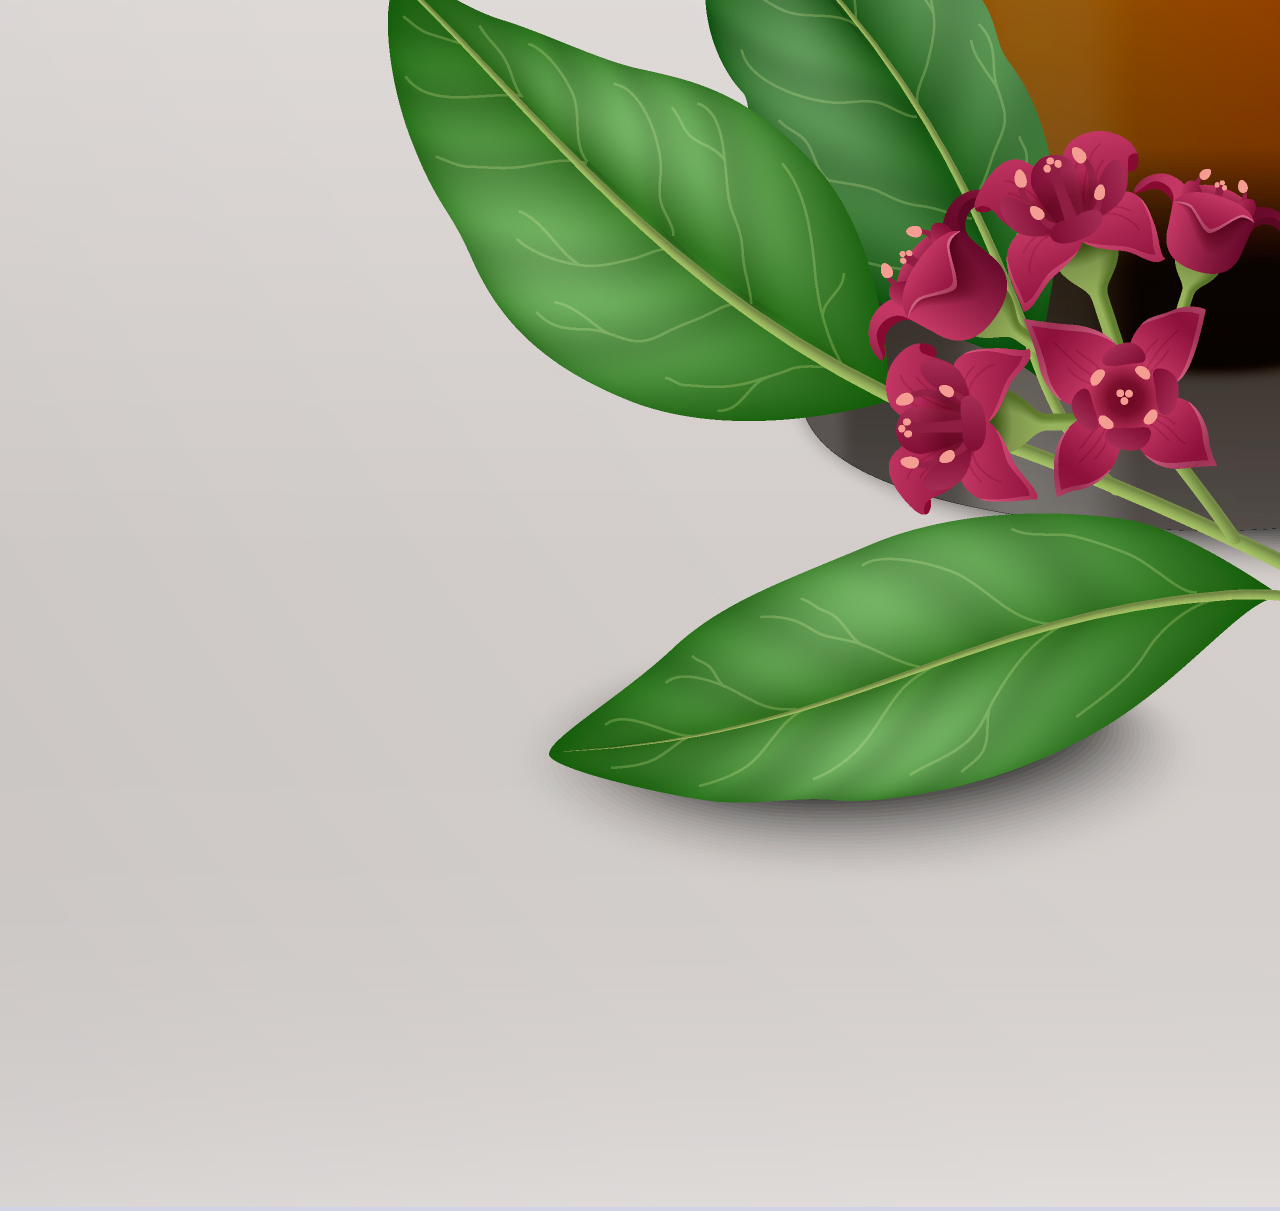
==== commit 509b9a4c: "Your commit message here" ====
--- a/project.html
+++ b/project.html
@@ -114,11 +114,9 @@
                                         alt="...">
                                 </div>
                                 <div class="card-body">
-                                    <h5 class="card-title">Designed to include most of the functionalities of a HAMDARD LABROTORY .
-                                       Used Java, JavaFx and FXML</h5>
-                                    <p class="card-text">Successfully
-                                        migrated a website to Microsoft Azure for improved security performance and
-                                        scalability</p>
+                                    <h5 class="card-title">HAMDARD LABROTORY SIMULATION</h5>
+                                    <p class="card-text">Designed to include most of the functionalities of a HAMDARD LABROTORY .
+                                        Used Java, JavaFx and FXML</p>
                                     <a href="github.com/nilufaAkter" class="custom-btn">
                                         <span>
                                             <i class="fab fa-github"></i> Go to GitHub</span>
